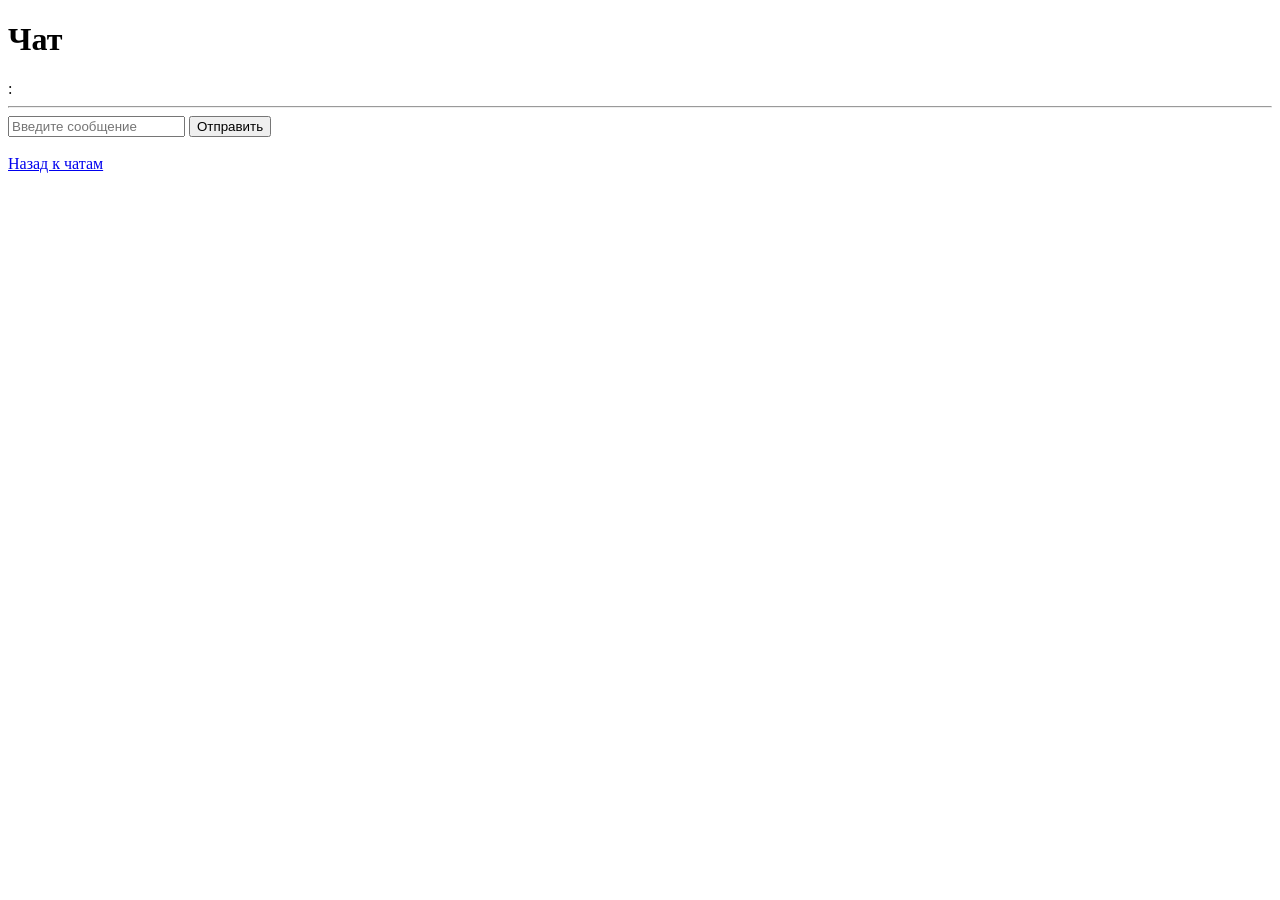
==== src/main/resources/templates/chat.html @ 9eb2b385 "creat chat controller and html" ====
<!DOCTYPE html>
<html xmlns:th="http://www.thymeleaf.org">
<head>
    <meta charset="UTF-8">
    <title>Чат</title>
</head>
<body>

<h1>Чат</h1>

<div>
    <div th:each="msg : ${messages}">
        <b th:text="${msg.role}"></b>:
        <span th:text="${msg.content}"></span>
    </div>
</div>

<hr/>

<form th:action="@{/chats/{id}/message(id=${chatId})}" method="post">
    <input type="text" name="content" placeholder="Введите сообщение" required>
    <button type="submit">Отправить</button>
</form>

<br/>
<a href="/chats">Назад к чатам</a>

</body>
</html>
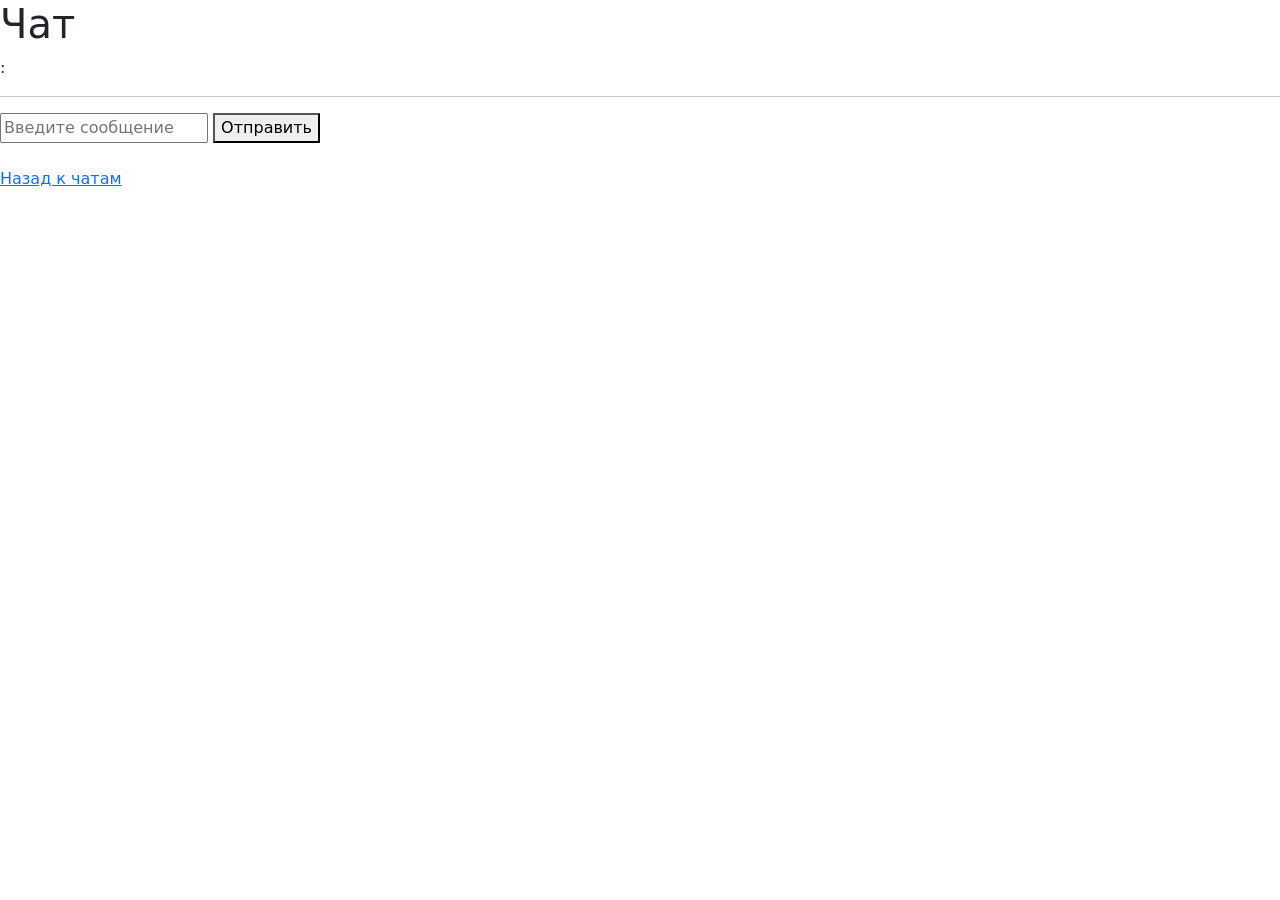
==== commit 51384fbc: "added real AI services" ====
--- a/src/main/resources/templates/chat.html
+++ b/src/main/resources/templates/chat.html
@@ -3,6 +3,10 @@
 <head>
     <meta charset="UTF-8">
     <title>Чат</title>
+    <!-- Bootstrap CSS -->
+    <link href="https://cdn.jsdelivr.net/npm/bootstrap@5.3.3/dist/css/bootstrap.min.css" rel="stylesheet">
+    <!-- Bootstrap Icons (опционально) -->
+    <link rel="stylesheet" href="https://cdn.jsdelivr.net/npm/bootstrap-icons@1.11.3/font/bootstrap-icons.min.css">
 </head>
 <body>
 
@@ -25,5 +29,7 @@
 <br/>
 <a href="/chats">Назад к чатам</a>
 
+<!-- Bootstrap JS -->
+<script src="https://cdn.jsdelivr.net/npm/bootstrap@5.3.3/dist/js/bootstrap.bundle.min.js"></script>
 </body>
 </html>
